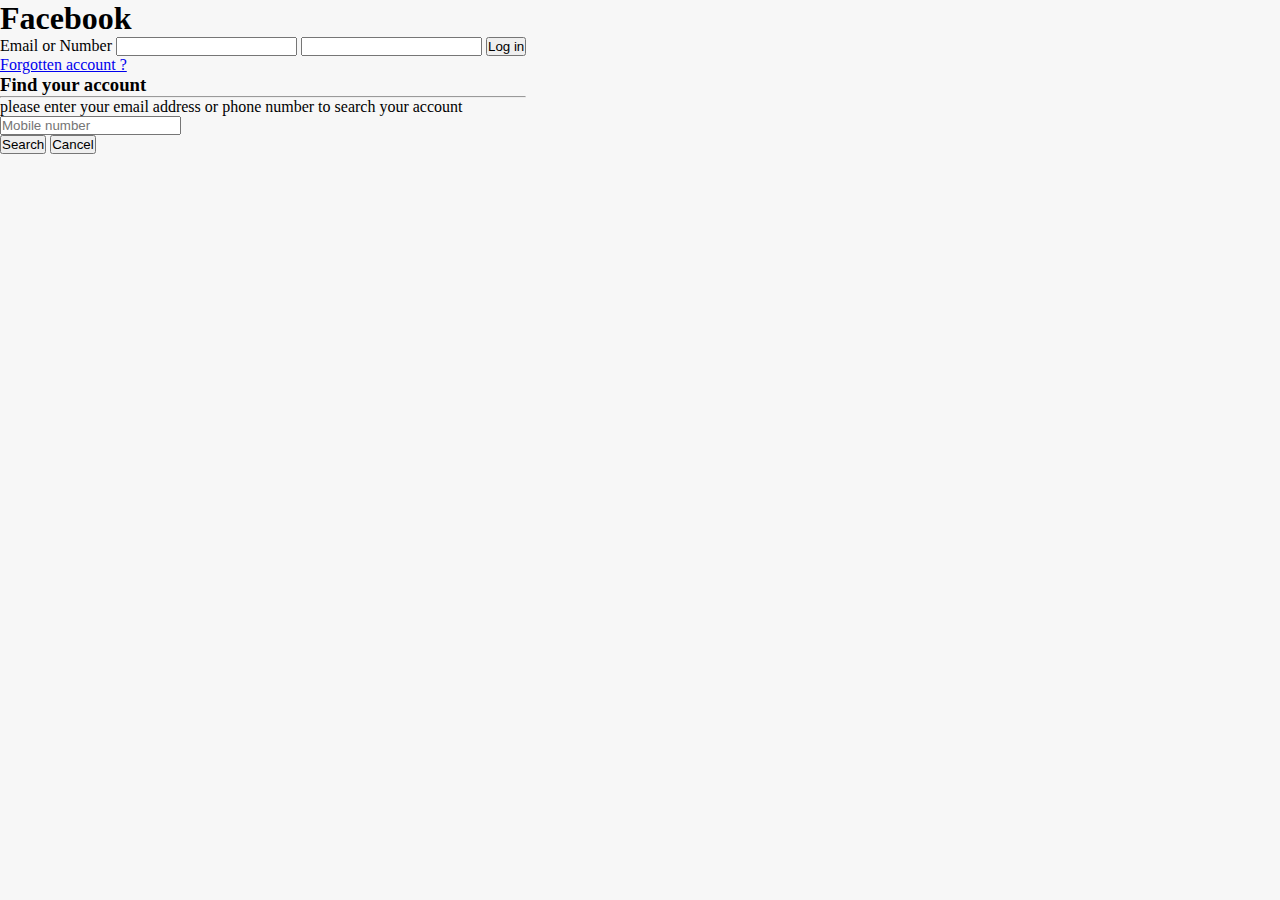
==== fogotten.html @ 27b75c80 "facebook design by html css" ====
<!DOCTYPE HTML>
<html lang="en-US">
<head>
	<meta charset="UTF-8">
	<title></title>
	<link rel="stylesheet" href="style.css" />
</head>
<body>
<div class="container"> 
<div class="top-side">
<div class="top-left"><h1>Facebook</h1></div>
<div class="top-right">
<form action=" ">
<label for="emailNumber">Email or Number</label>
<input type="text" />
<label for="password"></label>
<input type="password" />

<button>Log in</button>
</form>
<a href="#">Forgotten account ?</a>

</div>


</div>
<div class="middle-side"> 
<h3>Find your account</h3>
<hr />
<p>please enter your email address or phone number to search your account </p>
<input type="Number" Placeholder="Mobile number" />


<div class="middle-bottom"> 
<button class="Search">Search</button>
<button class="Cancel">Cancel</button>

</div>
</div>

















</div>	
</body>
</html>
---- style.css ----
*{
	padding:0;
	margin:0;
	box-sizing:border-box;
	
}
/* Md Mijanur Rahaman 
   Founder & CEO of MR Laboratory
   Number : +8801854650673
   Email : admin@mrlaboratory.com
   Facebook : fb.com/mdmijanurrahaman.mrlaboratory
   
 */


body{
	background:#f7f7f7;
	display:flex;
	/* min-height:100vh; */
			
}
.left-side{
	float:left;
	width:50%;
    height:auto;
	padding-left:20px;
	
	
		
}
.right-side{
	float:left;
	width:50%;
    height:auto;

	
}
.left-side h1{
	text-transform:lowercase;
	font-weight:bold;
	margin-top:200px;	
	color:#4266f5;
	font-size:60px;
	font-family:arial;
	
}

.right-inside{
	background:#ffffff;
	width:400px;
	height:400px;
	border-radius:10px;
	box-shadow:1px 1px 4px 4px #e1e5eb;
	margin-top:120px;
	float:right;
	margin-right:20px;
	
}
.right-inside form {
	width:100%;
	height:auto;
	padding:20px;
	
}
.right-inside input,.right-inside form button {
	width:100%;
	height:50px;
	margin-bottom:15px;
	border-radius:5px;
	outline:none;
	padding:5px;
	
	
	
}
.right-inside input{
	border:1px solid #a5a9b0;
	font-weight:bold;
}
.right-inside input:focus{
	border-radius:5px;
	outline:none;
	opacity:50%;
	
	
}
.right-inside form button{
	background:#4266f5;
	border:none;
	font-size:20px;
	font-weight:bold;
	color:white;
	cursor:pointer;
	
}
.right-inside a {
	text-align:center;
	text-decoration:none;	
	margin-bottom:0px;
	color:#4266f5;
	
	
		
}

.right-bottom{
	text-align:center;
	padding:20px;
	
}
.right-bottom hr{
	margin-top:10px;
	margin-bottom:10px;
	opacity:50%;
	
}
.right-bottom button{
	font-size:18px;
	font-weight:bold;
	padding:15px;
	color:white;
	background:#3eb04d;
	border-radius:10px;
	border:none;
	cursor:pointer;
	
}
.right-bottom button:hover{
	background:#2f943d;
	
}.right-bottom button:active{
	background:#266e30;
	 outline: none;
    border: none;
	
	
}
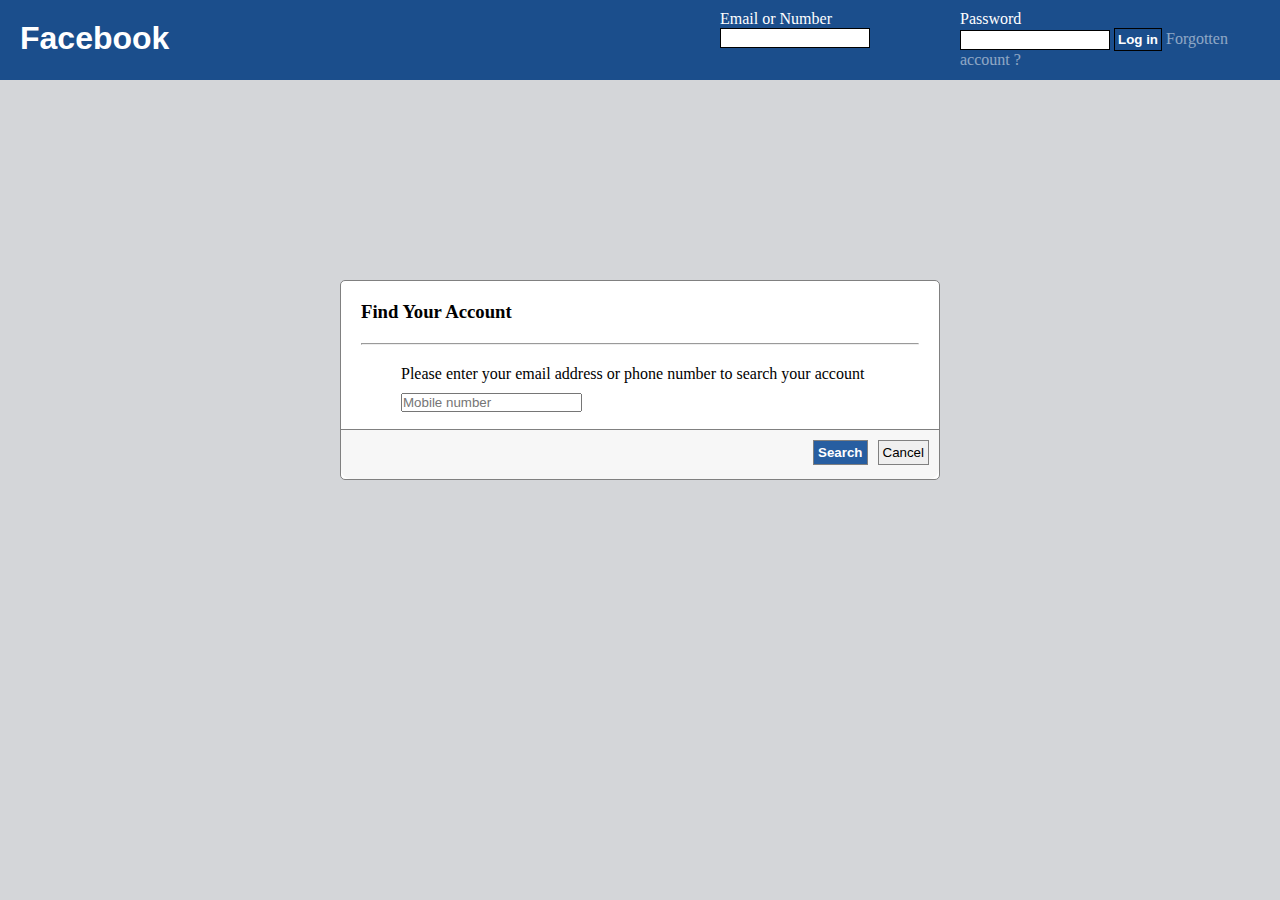
==== commit b67976fc: "modified css file and make new file forgotten.html for this project" ====
--- a/fogotten.html
+++ b/fogotten.html
@@ -6,34 +6,40 @@
 	<link rel="stylesheet" href="style.css" />
 </head>
 <body>
-<div class="container"> 
+<div class="main"> 
 <div class="top-side">
 <div class="top-left"><h1>Facebook</h1></div>
 <div class="top-right">
 <form action=" ">
-<label for="emailNumber">Email or Number</label>
-<input type="text" />
-<label for="password"></label>
-<input type="password" />
+<div class="form-top">
+<label for="emailNumber">Email or Number</label><br />
+<input type="text" /></div>
+<div class="form-bottom">
+  <label for="password">Password</label><br />
+  <input type="password" />
+  <button>Log in</button>
+  <a href="#">Forgotten account ?</a>
+  </div>
 
-<button>Log in</button>
+
 </form>
-<a href="#">Forgotten account ?</a>
+
 
 </div>
 
 
 </div>
 <div class="middle-side"> 
-<h3>Find your account</h3>
+<h3>Find Your Account</h3>
 <hr />
-<p>please enter your email address or phone number to search your account </p>
-<input type="Number" Placeholder="Mobile number" />
+<p>Please enter your email address or phone number to search your account </p>
+<input type="text" Placeholder="Mobile number" />
 
 
 <div class="middle-bottom"> 
-<button class="Search">Search</button>
-<button class="Cancel">Cancel</button>
+<button id="Cancel">Cancel</button>
+<button id="Search">Search</button>
+
 
 </div>
 </div>
@@ -46,6 +52,11 @@
 
 
 
+   <!-- Md Mijanur Rahaman  -->
+   <!-- Founder & CEO of MR Laboratory -->
+   <!-- Number : +8801854650673 -->
+   <!-- Email : admin@mrlaboratory.com -->
+   <!-- Facebook : fb.com/mdmijanurrahaman.mr -->
 
 
 
--- a/style.css
+++ b/style.css
@@ -8,13 +8,13 @@
    Founder & CEO of MR Laboratory
    Number : +8801854650673
    Email : admin@mrlaboratory.com
-   Facebook : fb.com/mdmijanurrahaman.mrlaboratory
+   Facebook : fb.com/mdmijanurrahaman.mr
    
  */
 
 
 body{
-	background:#f7f7f7;
+	background:#d4d6d9;
 	display:flex;
 	/* min-height:100vh; */
 			
@@ -136,14 +136,132 @@
 	
 }
 
-
-
-
-
-
-
-
-
-
-
-
+.main{
+	width:100%;
+	
+}
+.top-side{
+	background:#1b4e8c;
+	width:100%;
+	height:80px;
+	
+	
+}
+.top-left,.top-right{
+	float:left;
+	width:50%;
+	height:auto;
+	
+	
+}
+.top-left h1{
+	color:white;
+	padding-top:20px;
+	padding-left:20px;
+	font-family:arial;
+	
+	
+}
+
+.top-right form{
+	margin:10px;
+}
+.top-right input{
+	width:150px;
+	height:20px;	
+	border:1px solid black;
+	outline:none;
+	
+}
+.top-right label{
+	color:white;
+	font-family:ariall;
+	
+}
+.form-top{
+	width:50%;
+	float:left;
+	padding-left:70px;
+	
+}
+.form-bottom{
+	width:50%;
+	float:left;
+	
+}
+.top-right a {
+	color:white;
+	text-decoration:none;
+	opacity:50%;
+	
+}
+.form-bottom button{
+	background:#1b4e8c;
+	border:1px solid black;
+	padding:3px;
+	color:white;
+	font-weight:bold;
+	cursor:pointer;
+	
+}
+.form-bottom button:hover{
+	background:#153b69;
+	
+}.form-bottom button:active{
+	background:#133c6e;
+	outline:none;
+	
+}
+
+.middle-side {
+	width:600px;
+	height:200px;
+	background:white;
+	border:1px solid gray;
+	border-radius:5px;
+	margin:0 auto;
+	margin-top:200px;
+	position:relative;
+	
+	
+}.middle-side h3,.middle-side hr{
+	margin:20px;
+	
+}
+.middle-side p{
+	margin-left:60px;
+	
+}
+.middle-side input{
+	margin-left:60px;
+	margin-top:10px;
+	
+}
+.middle-bottom{
+	position:absolute;
+	width:100%;
+	height:50px;
+	background:#f7f7f7;
+	border-top:1px solid gray;
+	padding:10px;
+	bottom:0;
+	border-radius:0 0 10px 10px;
+	
+}.middle-bottom button{
+	cursor:pointer;
+	float:right;
+	padding:4px;
+	border:1px solid gray;
+	
+}#Search{
+	background:#275ea1;
+	margin-right:10px;
+	color:white;
+	font-weight:bold;
+	outline:none;
+	
+}
+
+
+
+
